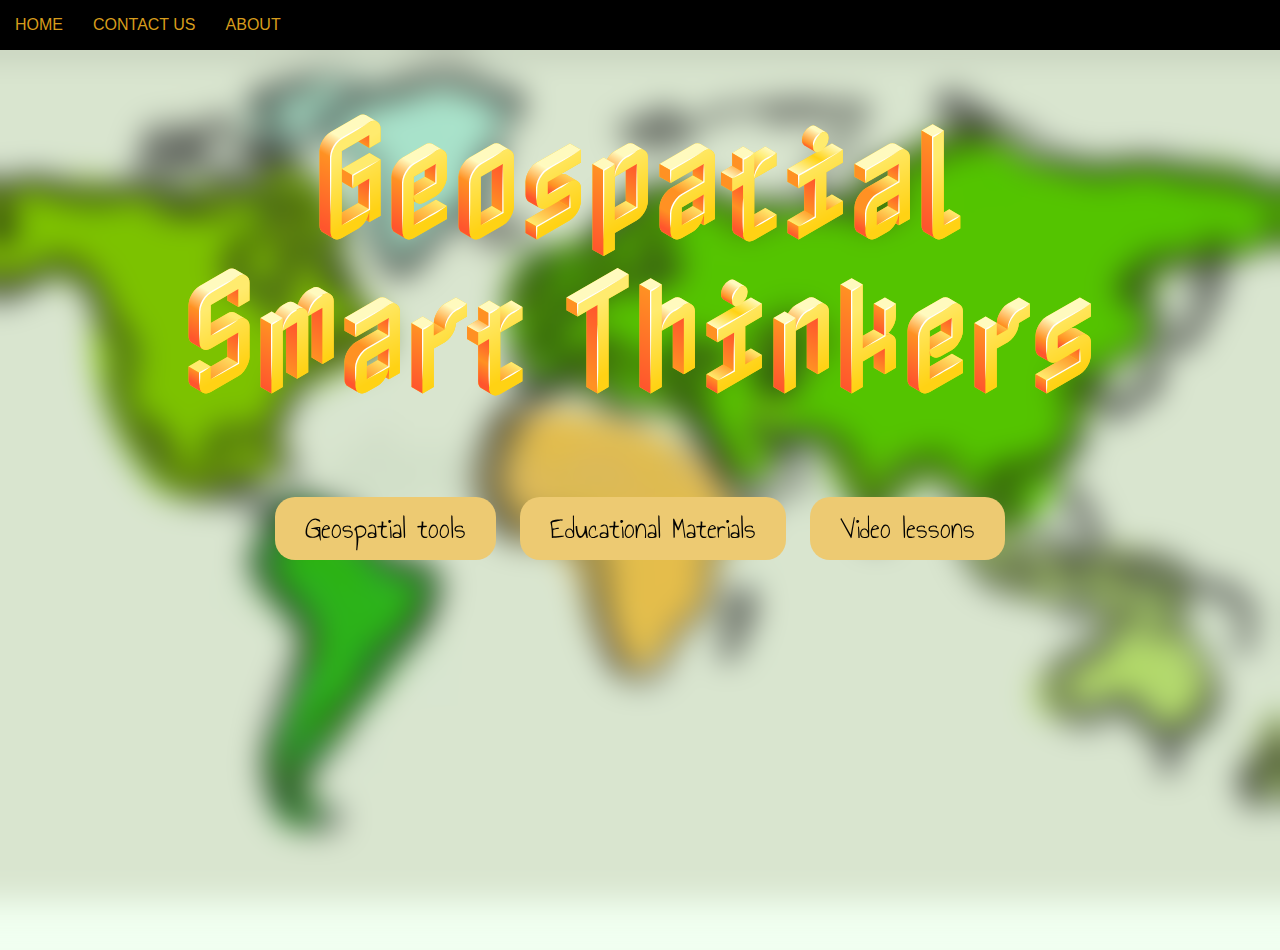
==== index.html @ d349dc16 "updated" ====
<!DOCTYPE html>
<html lang="en">
<head>
    <meta charset="UTF-8">
    <meta http-equiv="X-UA-Compatible" content="IE=edge">
    <meta name="viewport" content="width=device-width, initial-scale=1.0">
    <meta name="keywords" content="geography">
    <link rel="stylesheet" href="style.css">
    <script src="script.js"></script>
    <link rel="stylesheet" href="https://cdnjs.cloudflare.com/ajax/libs/font-awesome/4.7.0/css/font-awesome.min.css">
    <link href='https://fonts.googleapis.com/css?family=Nabla' rel='stylesheet'>
    <link href='https://fonts.googleapis.com/css?family=Amatic SC' rel='stylesheet'>
    <link href='https://fonts.googleapis.com/css?family=Annie Use Your Telescope' rel='stylesheet'>
    <link href='https://fonts.googleapis.com/css?family=Beth Ellen' rel='stylesheet'>
    <link href='https://fonts.googleapis.com/css?family=Bad Script' rel='stylesheet'>

    
    <meta name="description" content="An all in one applications to put your geography skills to test with fun games.">
    <meta name="keywords" content="General knowledge,Geography enthusiasts, Country, Flags,games">
    
    <title>Geospatial Smart Thinkers</title>
</head>
<body>
    <div class="grid">
        
        <div class="nav">
            
            <a href="">HOME</a>
            <a href="">CONTACT US</a>
            <a href="">about</a>
            <!-- <button style="background-color: black;">🌙</button> -->
            <!-- <button>☀</button> -->
            <button class="hamburger" id="hamburger-btn">
                <!-- <i class="fa fa-bars"></i> -->☰
              </button>
        </div>
       

        <div class="container">
            <!-- <video muted id="myVideo"> -->
                <!-- <source src="earth.mp4" type="video/mp4"> -->
              <!-- </video> -->
        <div class="title">
            <!-- <h1 id="wave-text"> Geospatial Smart Thinkers</h1> -->
        
            <h1>
                <span class="wave">G</span><span class="wave">e</span><span class="wave">o</span><span class="wave">s</span><span class="wave">p</span><span class="wave">a</span><span class="wave">t</span><span class="wave">i</span><span class="wave">a</span><span class="wave">l</span><br>
              
                <div id="heading"><span class="wave">S</span><span class="wave">m</span><span class="wave">a</span><span class="wave">r</span><span class="wave">t</span>
                <span class="wave">T</span><span class="wave">h</span><span class="wave">i</span><span class="wave">n</span><span class="wave">k</span><span class="wave">e</span><span class="wave">r</span><span class="wave">s</span></div>
                <!-- Smart Thinkers -->
            </h1>
        </div>

        <div class="links">
            <buttons> <a href="geospa.html">Geospatial tools</a></buttons>
            <buttons> <a href="">Educational Materials</a></buttons>
            <buttons> <a href="">Video lessons</a></buttons>
        </div>
    </div>
    </div>
</body>
</html>
---- style.css ----
*{
    margin:0;
    padding:0;
    box-sizing: border-box;
}
html, body {
    height: 100%;
    /* overflow: hidden; */
}

body{
    background-color:honeydew;
     /* background-image: url(global_edit.png); */
     background-image: url(hero_image.jpg);
    background-position: center;
    background-repeat: no-repeat;
    background-size: cover;
    margin: 0;
    /* backdrop-filter:blur(10px); */
}

.grid{
    display: grid;
    grid-template-columns:repeat(12,1fr);
    position: relative;
    min-height:100vh;
}

.nav{
    background-color: rgb(0, 0, 0);
    grid-column: 1/13;
    width:100%;
    height:50px;
    display: flex;
    justify-content:left;
    align-items: center;
}

.nav button{
    display: none;
}

.nav a{
    text-decoration: none;
    text-transform: uppercase;
    color: rgb(215, 156, 28);
    font-family:'Gill Sans', 'Gill Sans MT', Calibri, 'Trebuchet MS', sans-serif;
    /* display:inline; */
    margin: 10px;
    /* background-color: antiquewhite; */
    padding: 5px;
    
    /* flex-direction:column; */
    /* flex-wrap: wrap; */
    /* justify-content:space-evenly; */
}

.container{
    grid-column: 1/13;
    /* background-color: rgb(12, 12, 12) */
    width: 100%;
    height:100vh; 
    
    /* position: relative; */
    /* z-index: 100; */
    /* position:relative; */
    backdrop-filter:blur(15px);
}
.title{
    margin:0 auto;
    padding:50px 0;
    /* background-color: rgba(92, 86, 86, 0.194); */
    font-family: 'Nabla';
    text-align: center;
    font-size: 5vw;
    /* text-wrap:balance; */
    line-height:1.2;
    width:80%;
    /* backdrop-filter:blur(10px); */
}


.wave {
    display: inline-block;
    animation: wave-animation 2s ease-in-out infinite;
}

.wave:nth-child(1) { animation-delay: 0s; }
.wave:nth-child(2) { animation-delay: 0.1s; }
.wave:nth-child(3) { animation-delay: 0.2s; }
.wave:nth-child(4) { animation-delay: 0.3s; }
.wave:nth-child(5) { animation-delay: 0.4s; }
.wave:nth-child(6) { animation-delay: 0.5s; }
.wave:nth-child(7) { animation-delay: 0.6s; }
.wave:nth-child(8) { animation-delay: 0.7s; }
.wave:nth-child(9) { animation-delay: 0.8s; }
.wave:nth-child(10) { animation-delay: 0.9s; }
/* Add similar delays for the rest of the spans */

@keyframes wave-animation {
    0% { transform: translateY(0); }
    50% { transform: translateY(-10px); }
    100% { transform: translateY(0); }
}

.links{
    grid-column: 1/13;
    width:auto;
    /* background-color: rgb(233, 44, 20); */
    text-align: center;
    padding: 50px;
}

.links a{
    text-decoration: none;
    color:rgb(2, 2, 2);
    font-size: 30px;
    /* font-family: 'Bad Script'; */
    /* font-family: 'Amatic SC'; */
    font-family: 'Annie Use Your Telescope';
    /* font-weight: 500; */
    background-color: rgb(237, 202, 114);
    padding: 10px 30px;
    margin:10px;
    /* border: 1px rgb(236, 144, 14) dashed; */
    border-radius: 20px;
}

.links a:hover{
    font-weight: bolder;
    background-color: rgb(235, 187, 64);
    box-shadow: 4px 5px black;
    transition:0.1s all
    /* box-shadow: 3px 5px 15px 2px rgb(84, 83, 83); */
}

/*mobile screens*/
@media only screen and (max-width: 600px) {

    body{
        height:auto;
        overflow: auto;
    }

    .nav a{
    /* display: none; */
}

.nav{
    display:block;
    display: flex;
    align-items: center;
    background-color: transparent;
}

.hamburger{
  background-color:transparent;
  backdrop-filter: blur(5px);
  color:rgb(0, 0, 0);
  font-size: 30px;
  z-index: 100;
  display: block;
  border:none;
  padding: 5px;
}

.grid{
    position: relative;
}

.container{
    height: 100%;
    /* background-color: aqua; */
    position: absolute;
}

.title{
    width: auto;
    /* background-color: antiquewhite; */
    margin:150px 0 0 0 ;
    padding:10px;
    /* font-size:23px; */
    text-wrap:balance;
}


.links{
    height:50%;
    /* background-color: bisque; */
    display:flex;
    flex-direction: column;
    flex-wrap: wrap;
    gap:10px;
    justify-content:space-evenly;
    align-items: center;
    margin:5px;
}
.links a{
    font-size: 5vw;
    /* margin: 50px; */
}

}

 /* Tablets (portrait and landscape) */
 @media only screen and (min-width: 601px) and (max-width: 900px) {

.title{
    font-size: 35px;
}

.links{
    /* background-color: antiquewhite; */
    height:50%;
    display:flex;
    flex-direction: column;
    flex-wrap: wrap;
    justify-content: space-evenly;
}

}
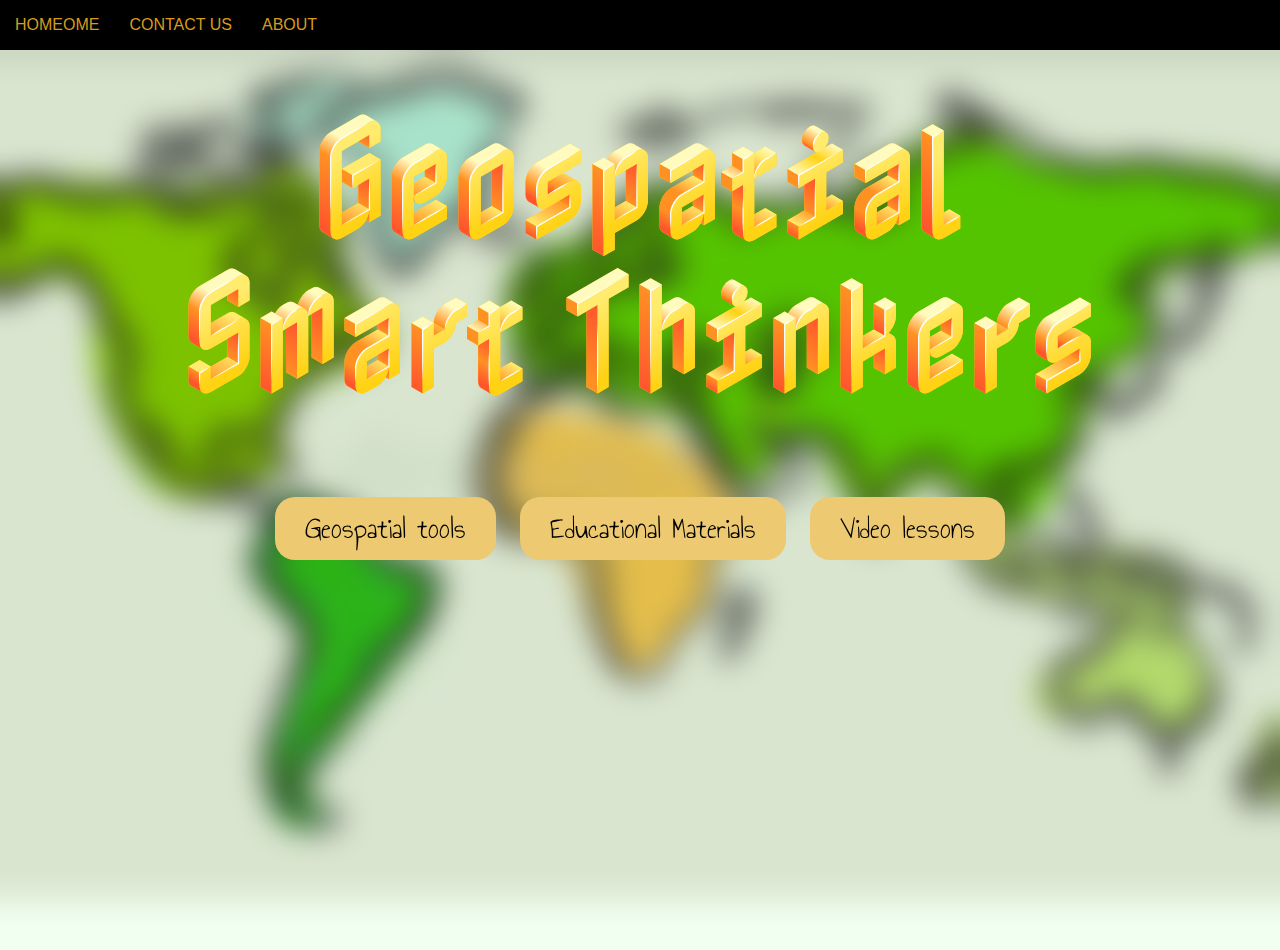
==== commit c652c6cb: "updated files" ====
--- a/index.html
+++ b/index.html
@@ -25,7 +25,7 @@
         
         <div class="nav">
             
-            <a href="">HOME</a>
+            <a href="">HOMEOme</a>
             <a href="">CONTACT US</a>
             <a href="">about</a>
             <!-- <button style="background-color: black;">🌙</button> -->
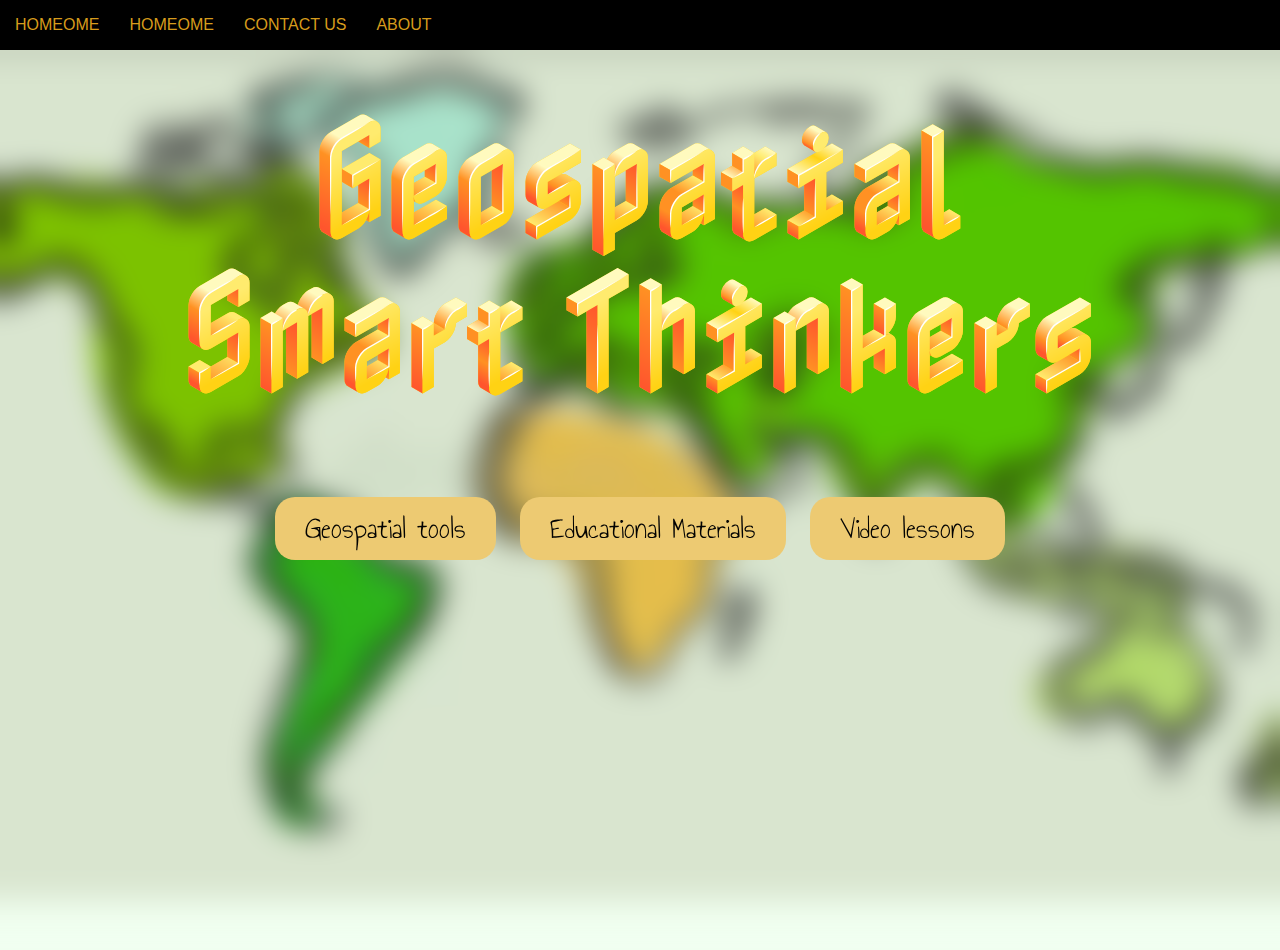
==== commit bb48cf0a: "added files" ====
--- a/index.html
+++ b/index.html
@@ -25,6 +25,7 @@
         
         <div class="nav">
             
+            <a href="">HOMEOme</a>
             <a href="">HOMEOme</a>
             <a href="">CONTACT US</a>
             <a href="">about</a>
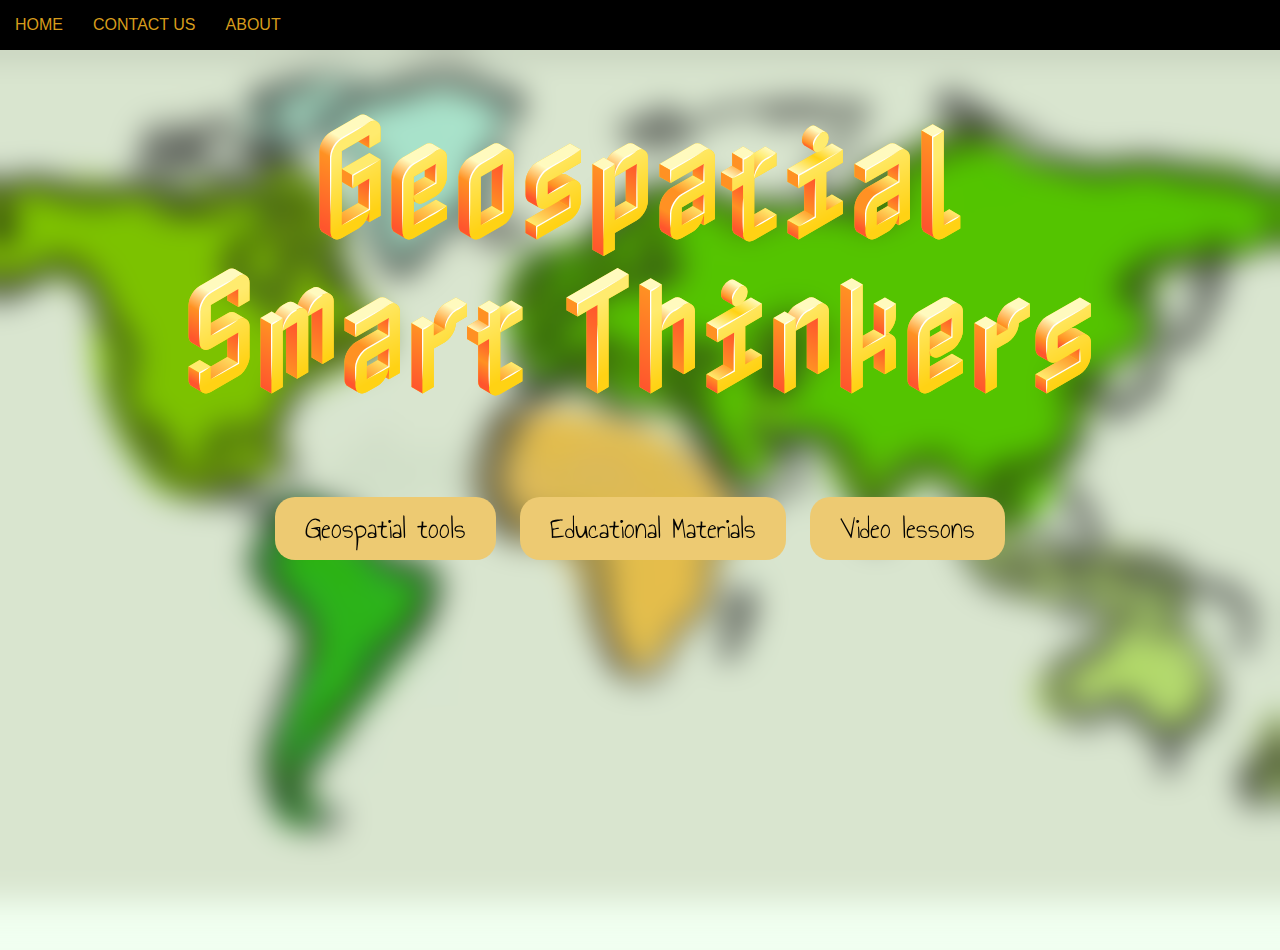
==== commit d6e187a9: "changes" ====
--- a/index.html
+++ b/index.html
@@ -25,8 +25,7 @@
         
         <div class="nav">
             
-            <a href="">HOMEOme</a>
-            <a href="">HOMEOme</a>
+            <a href="">HOME</a>
             <a href="">CONTACT US</a>
             <a href="">about</a>
             <!-- <button style="background-color: black;">🌙</button> -->
